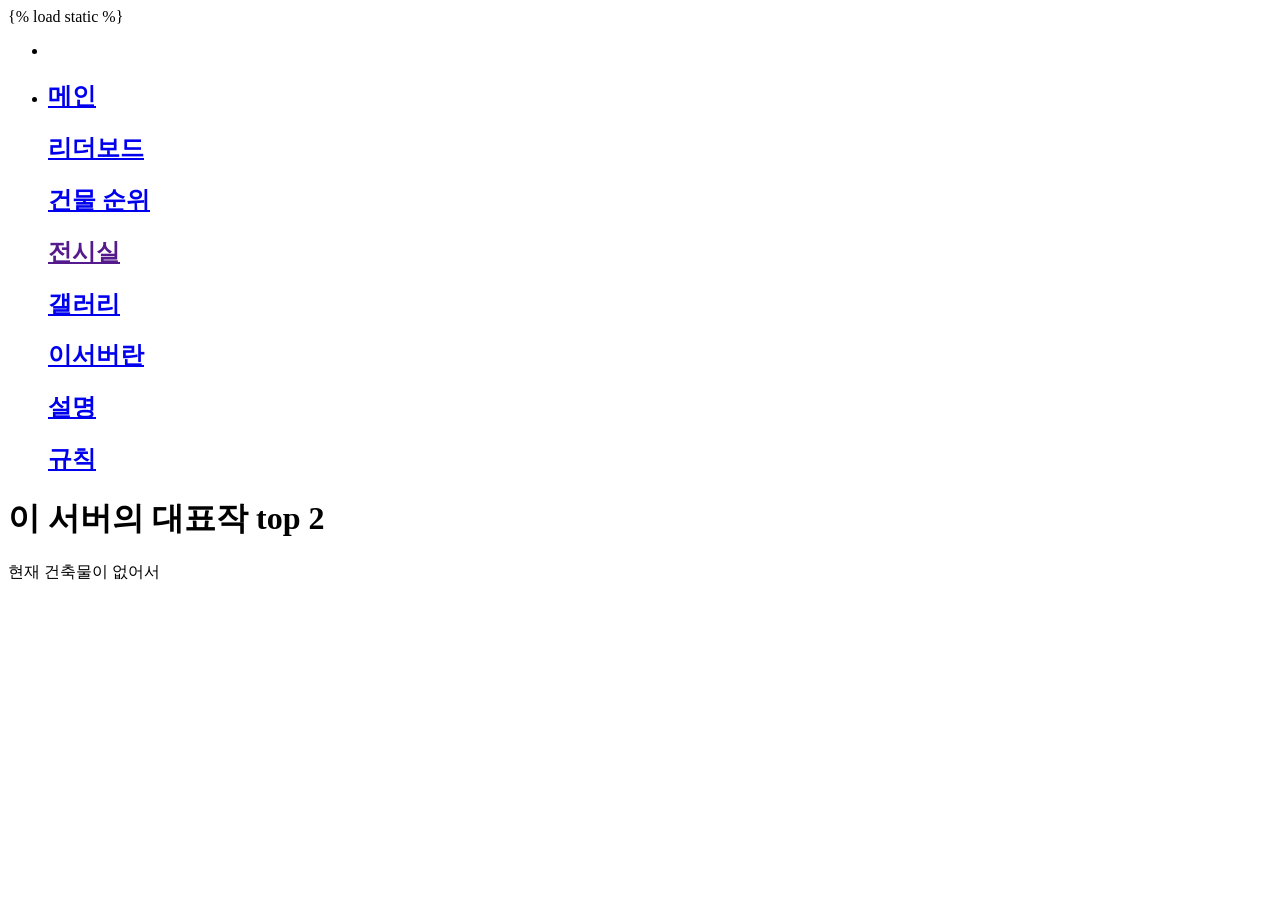
==== templates/build_ranking/build_ranking.html @ 2f95205b "project initional version" ====
<!DOCTYPE html>
{% load static %}
<html lang="en">
<head>
    <link rel="stylesheet" href="static/build_ranking/build_ranking.css">
    <link rel="icon" href="static/asset/img/logo/icon.png"/>
    <script src="static/build_ranking/build_ranking.js" defer></script>
    <link rel="apple-touch-icon" href="static/asset/img/logo/icon.png"/> 
    <meta charset="UTF-8">
    <meta name="viewport" content="width=device-width, initial-scale=1.0">
    <title>임페리움 야생 서버 건축 순위</title>
</head>
<body oncontextmenu="return false" onselectstart="return false" ondragstart="return false">
    <div class="container">
        <div class="content">
            <ul class="taskbar">
                <li class="line" onclick="location.href='index.html'>
                <img src="static/asset/img/logo/icon.png">
                </li>
                <li class="line">
                    <div class="menu">
                        <div class="visible" key="0">
                            <h2 class="taskbar_1">
                                <a href="..">메인</a>
                            </h2>
                            
                            <h2 class="hidden" key="0">
                                <a href="leaderboard" class="taskbar_1">리더보드</a>
                            </h2>
                            <h2 class="hidden" key="0">
                                <a href="build_ranking" class="taskbar_1">건물 순위</a>
                            </h2>
                            
                        </div>
                    </div>
                    <div class="menu">
                        <div class="visible" key="1">
                            <h2 class="taskbar_1">
                                <a href="">전시실</a>
                            </h2>
                            
                            <h2 class="hidden" key="1">
                                <a href="gallery">갤러리</a>
                            </h2>

                            
                        </div>
                    </div>
                    <div class="menu">
                        <div class="visible" key="2">
                            <h2 class="taskbar_1">
                                <a href=".">이서버란</a>
                            </h2>
                            
                            <h2 class="hidden" key="2">
                                <a href="description" class="taskbar_1">설명</a>
                            </h2>
                            <h2 class="hidden" key="2">
                                <a href="rules" class="taskbar_1">규칙</a>
                            </h2>
                            
                        </div>
                    </div>
                </li>
            </ul>
        </div>
        <div class="content3">
            <h1>이 서버의 대표작 top 2</h1>
            현재 건축물이 없어서
        </div>
        
    </div>
</body>
</html>
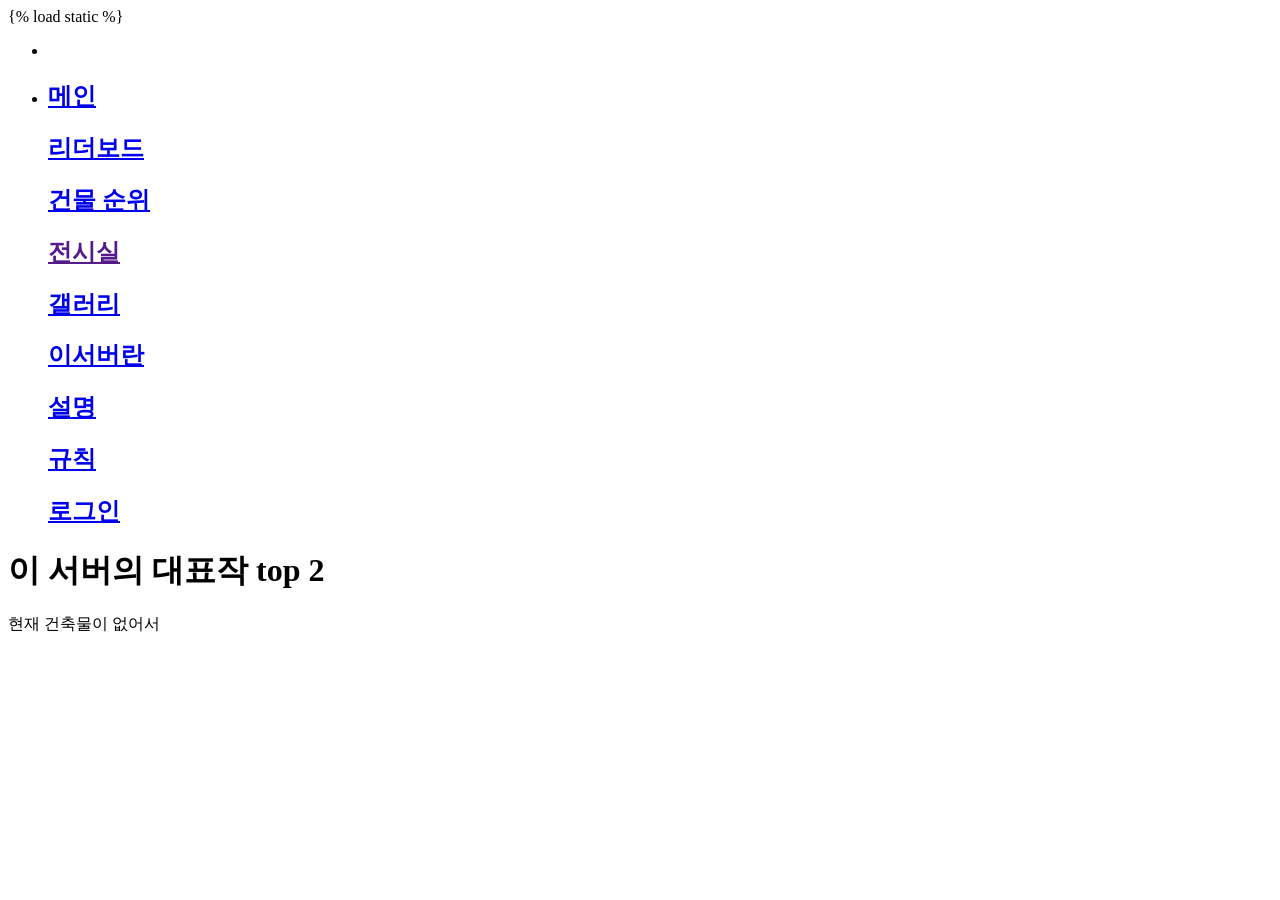
==== commit bc3239bb: "make all login buttons" ====
--- a/templates/build_ranking/build_ranking.html
+++ b/templates/build_ranking/build_ranking.html
@@ -61,6 +61,11 @@
                             
                         </div>
                     </div>
+                    <div class="menu">
+                        <h2 class="taskbar_1">
+                            <a href="login">로그인</a>
+                        </h2>
+                    </div>
                 </li>
             </ul>
         </div>
